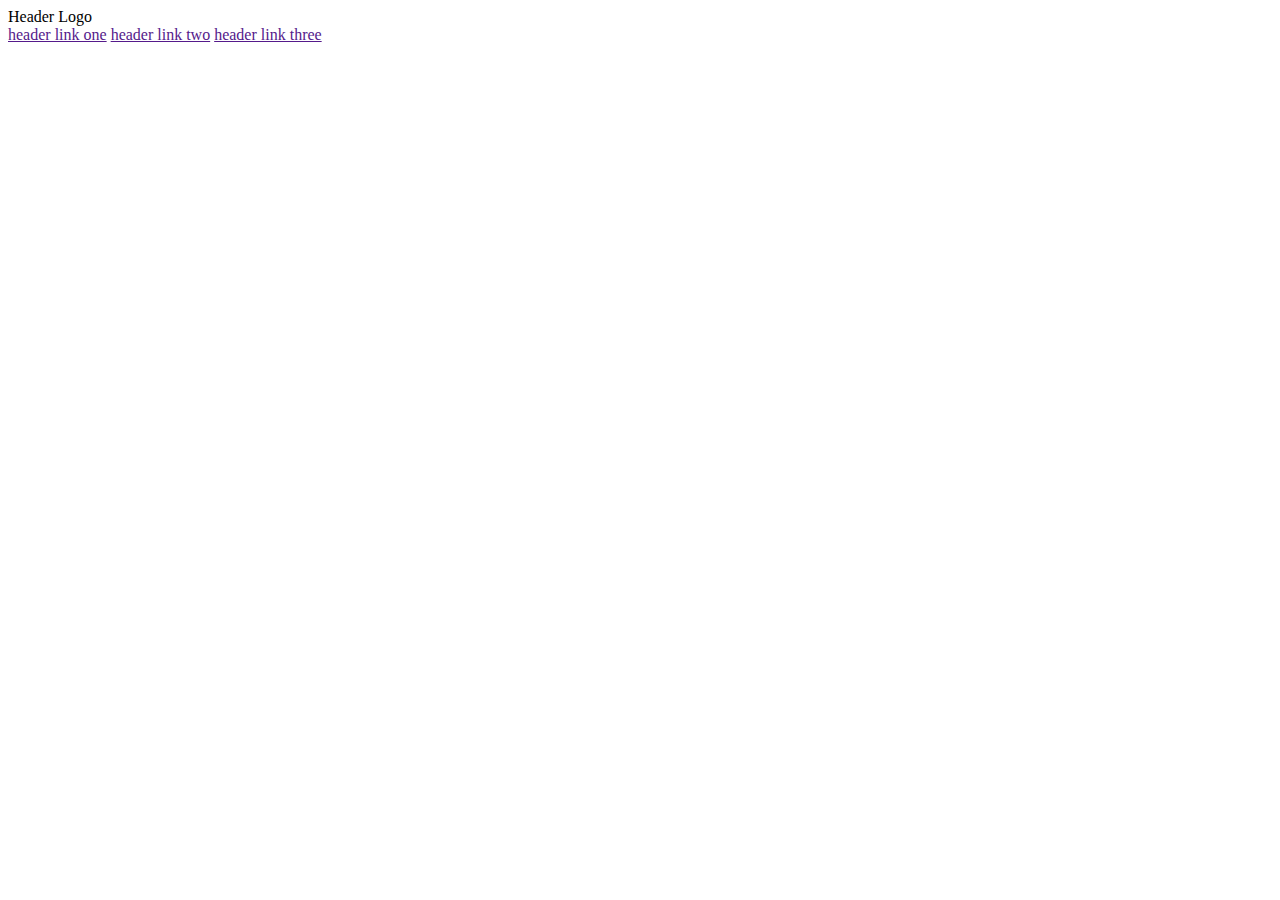
==== index.html @ a7269d62 "Began Landing Page" ====
<!DOCTYPE html>

<html lang="en">

    <head>
        <meta charset="UTF-8">
        <title>Project: LandingPage</title>
        <link rel="stylesheet" href="../landing-page/style.css">
    </head>

    <body>
        <div class="header">
            <div class="logo">Header Logo</div>
            <a href="" class="link">header link one</a>
            <a href="" class="link">header link two</a>
            <a href="" class="link">header link three</a>
        </div>
    </body>

</html>
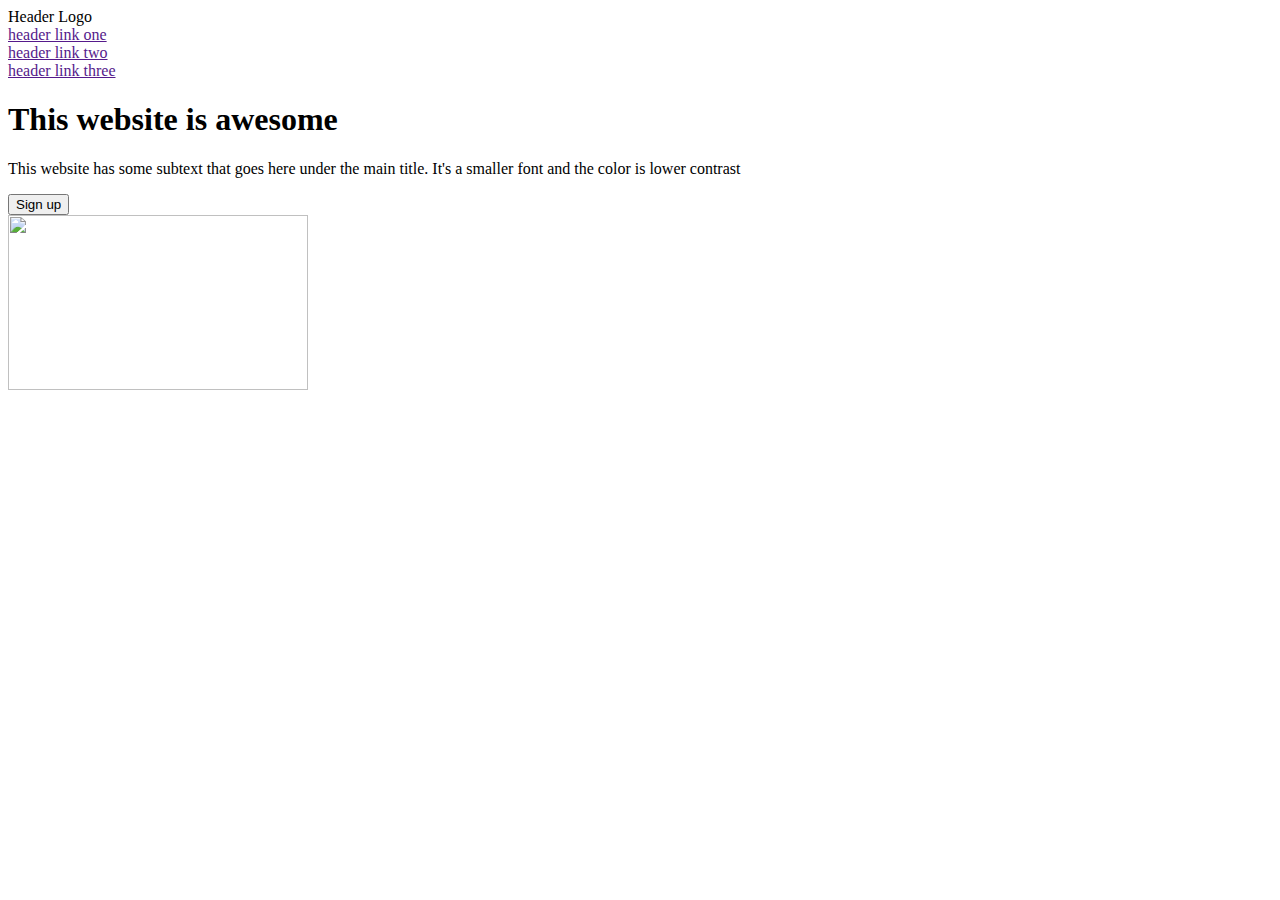
==== commit 6b6dc1e4: "Modified html and css" ====
--- a/index.html
+++ b/index.html
@@ -9,12 +9,25 @@
     </head>
 
     <body>
+
+    <div class="hero">
         <div class="header">
-            <div class="logo">Header Logo</div>
-            <a href="" class="link">header link one</a>
-            <a href="" class="link">header link two</a>
-            <a href="" class="link">header link three</a>
+            <div class="logo"><header>Header Logo</header></div>
+            <div class="link one"><a href="">header link one</a></div>
+            <div class="link two"><a href="">header link two</a></div>
+            <div class="link three"><a href="">header link three</a></div>
         </div>
+
+        <div class="info">
+            <div class="main"><h1>This website is awesome</h1>
+            <div><p>This website has some subtext that goes here under the main title. It's a smaller font and the color is lower contrast</p></div>
+            <div><button>Sign up</button></div>
+            </div>
+            <div><img src="../landing-page/finished.png" alt="" width="300" height="175" class="placeholder"></div>
+        </div>
+        
+    </div>
+
     </body>
 
 </html>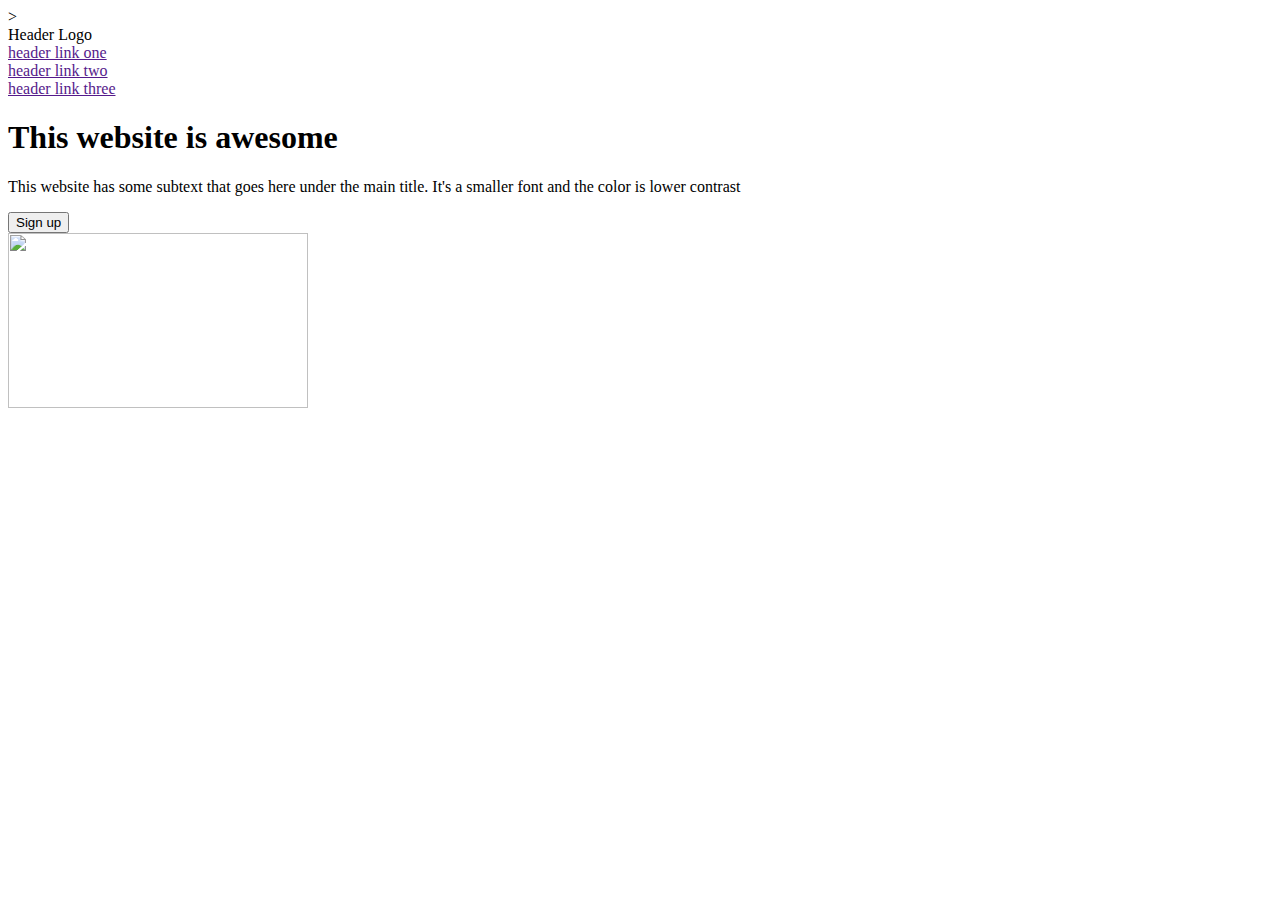
==== commit 49e2b2df: "Meta added" ====
--- a/index.html
+++ b/index.html
@@ -6,16 +6,21 @@
         <meta charset="UTF-8">
         <title>Project: LandingPage</title>
         <link rel="stylesheet" href="../landing-page/style.css">
+
+        <!--Added Meta data for mobile browsers and old IE browsers-->>
+        <meta name="viewport" content="width=device-width, initial-scale=1.0">
+        <meta http-equiv="X-UA-Compatible" content="ie=edge">
+
     </head>
 
     <body>
 
     <div class="hero">
         <div class="header">
-            <div class="logo"><header>Header Logo</header></div>
-            <div class="link one"><a href="">header link one</a></div>
-            <div class="link two"><a href="">header link two</a></div>
-            <div class="link three"><a href="">header link three</a></div>
+            <div class="left"><div class="logo"><header>Header Logo</header></div></div>
+            <div class="right"><div class="link"><a href="">header link one</a></div>
+            <div class="link"><a href="">header link two</a></div>
+            <div class="link"><a href="">header link three</a></div></div>
         </div>
 
         <div class="info">
@@ -23,7 +28,7 @@
             <div><p>This website has some subtext that goes here under the main title. It's a smaller font and the color is lower contrast</p></div>
             <div><button>Sign up</button></div>
             </div>
-            <div><img src="../landing-page/finished.png" alt="" width="300" height="175" class="placeholder"></div>
+            <div class="placeholder"><div class="pic"><img src="../landing-page/finished.png" alt="" width="300" height="175"></div></div>
         </div>
         
     </div>
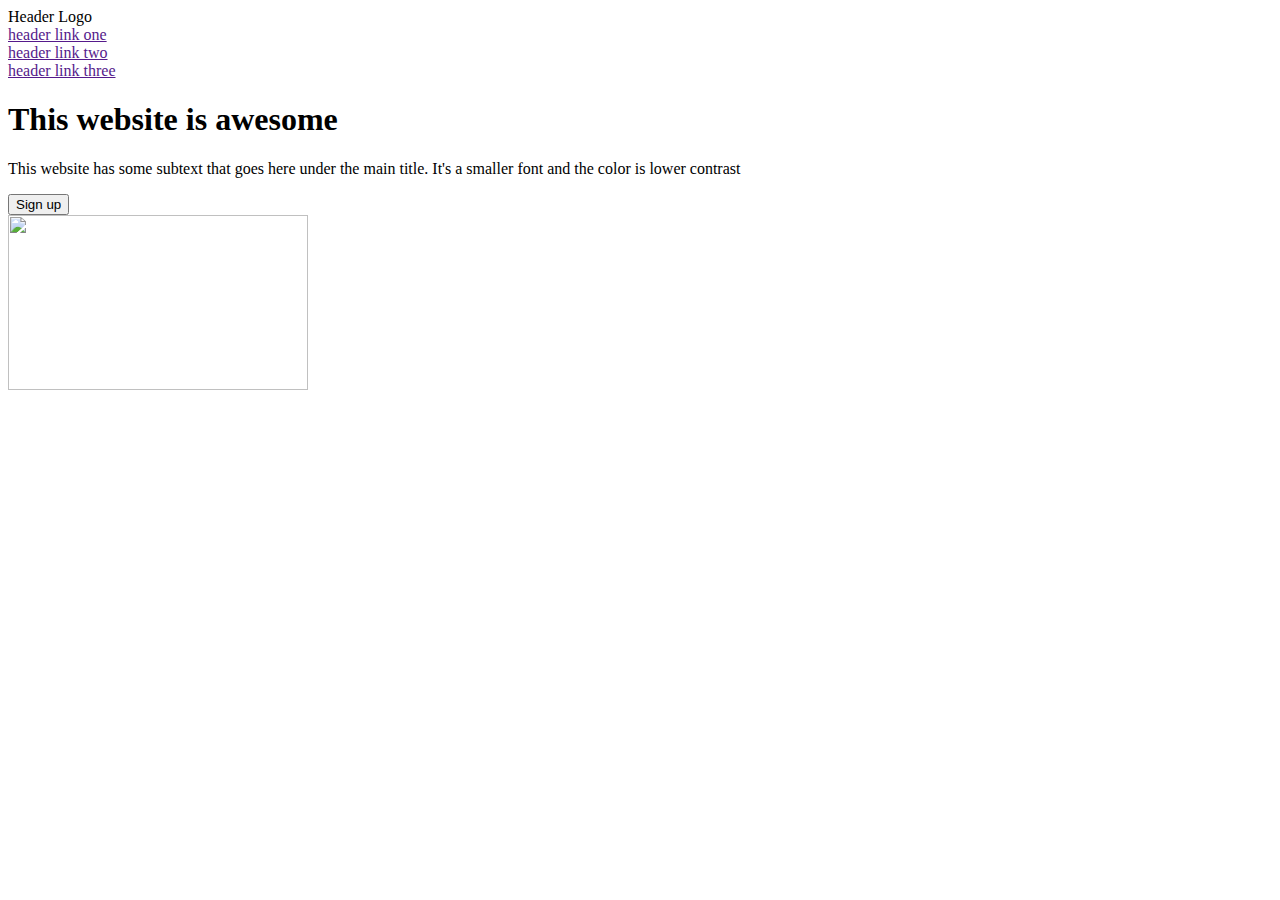
==== commit 056f2d9e: "Commented out recent Meta Data" ====
--- a/index.html
+++ b/index.html
@@ -7,9 +7,10 @@
         <title>Project: LandingPage</title>
         <link rel="stylesheet" href="../landing-page/style.css">
 
-        <!--Added Meta data for mobile browsers and old IE browsers-->>
+        <!--Added Meta data for mobile browsers and old IE browsers
+        viewing from iphone browser ruined
         <meta name="viewport" content="width=device-width, initial-scale=1.0">
-        <meta http-equiv="X-UA-Compatible" content="ie=edge">
+        <meta http-equiv="X-UA-Compatible" content="ie=edge"> -->
 
     </head>
 
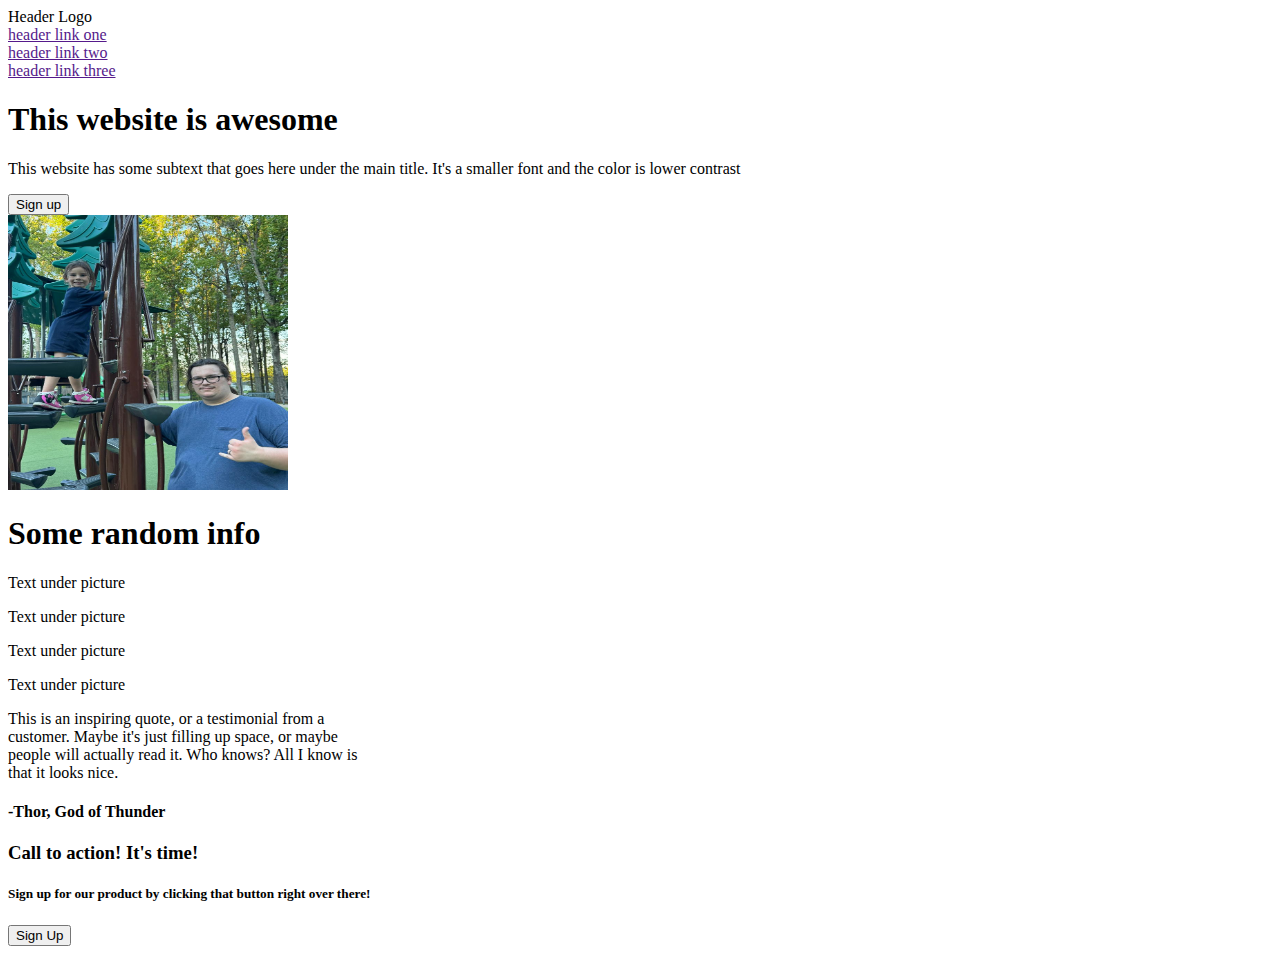
==== commit ea87f679: "Added to html and css" ====
--- a/index.html
+++ b/index.html
@@ -19,6 +19,7 @@
     <div class="hero">
         <div class="header">
             <div class="left"><div class="logo"><header>Header Logo</header></div></div>
+
             <div class="right"><div class="link"><a href="">header link one</a></div>
             <div class="link"><a href="">header link two</a></div>
             <div class="link"><a href="">header link three</a></div></div>
@@ -26,12 +27,47 @@
 
         <div class="info">
             <div class="main"><h1>This website is awesome</h1>
-            <div><p>This website has some subtext that goes here under the main title. It's a smaller font and the color is lower contrast</p></div>
-            <div><button>Sign up</button></div>
+            <div><p class="subtext">This website has some subtext that goes here under the main title. It's a smaller font and the color is lower contrast</p></div>
+            <div><button class="top">Sign up</button></div>
             </div>
-            <div class="placeholder"><div class="pic"><img src="../landing-page/finished.png" alt="" width="300" height="175"></div></div>
+            <div class="placeholder"><div class="pic"><img src="rotarypark.jpeg" alt="This is a picture of a girl on the left and a boy on the right side at a playground." width="280" height="275"></div></div>
         </div>
         
+    </div>
+
+    <div class="box-section">
+        <div><h1 class="random">Some random info</h1></div>
+        <div class="container">
+            <div class="first-box"><div class="box one"></div>
+            <p class="text">Text under picture</p></div>
+
+            <div class="second-box"><div class="box two"></div>
+            <p class="text">Text under picture</p></div>
+
+            <div class="third-box"><div class="box three"></div>
+            <p class="text">Text under picture</p></div>
+
+            <div class="fourth-box"><div class="box four"></div>
+            <p class="text">Text under picture</p></div>
+            
+        </div>
+    </div>
+
+    <div class="quote-container">
+        <div>
+            <p class="quote">This is an inspiring quote, or a testimonial from a <br> customer. Maybe it's just filling up space, or maybe <br> people will actually read it. Who knows? All I know is<br> that it looks nice.</p>
+            <h4>-Thor, God of Thunder</h4>
+        </div>
+    </div>
+
+    <div class="last-section">
+        <div class="blue">
+            <div class="call">
+            <h3>Call to action! It's time!</h3>
+            <h5>Sign up for our product by clicking that button right over there!</h5>
+            </div>
+            <button class="bottom">Sign Up</button>
+        </div>
     </div>
 
     </body>
